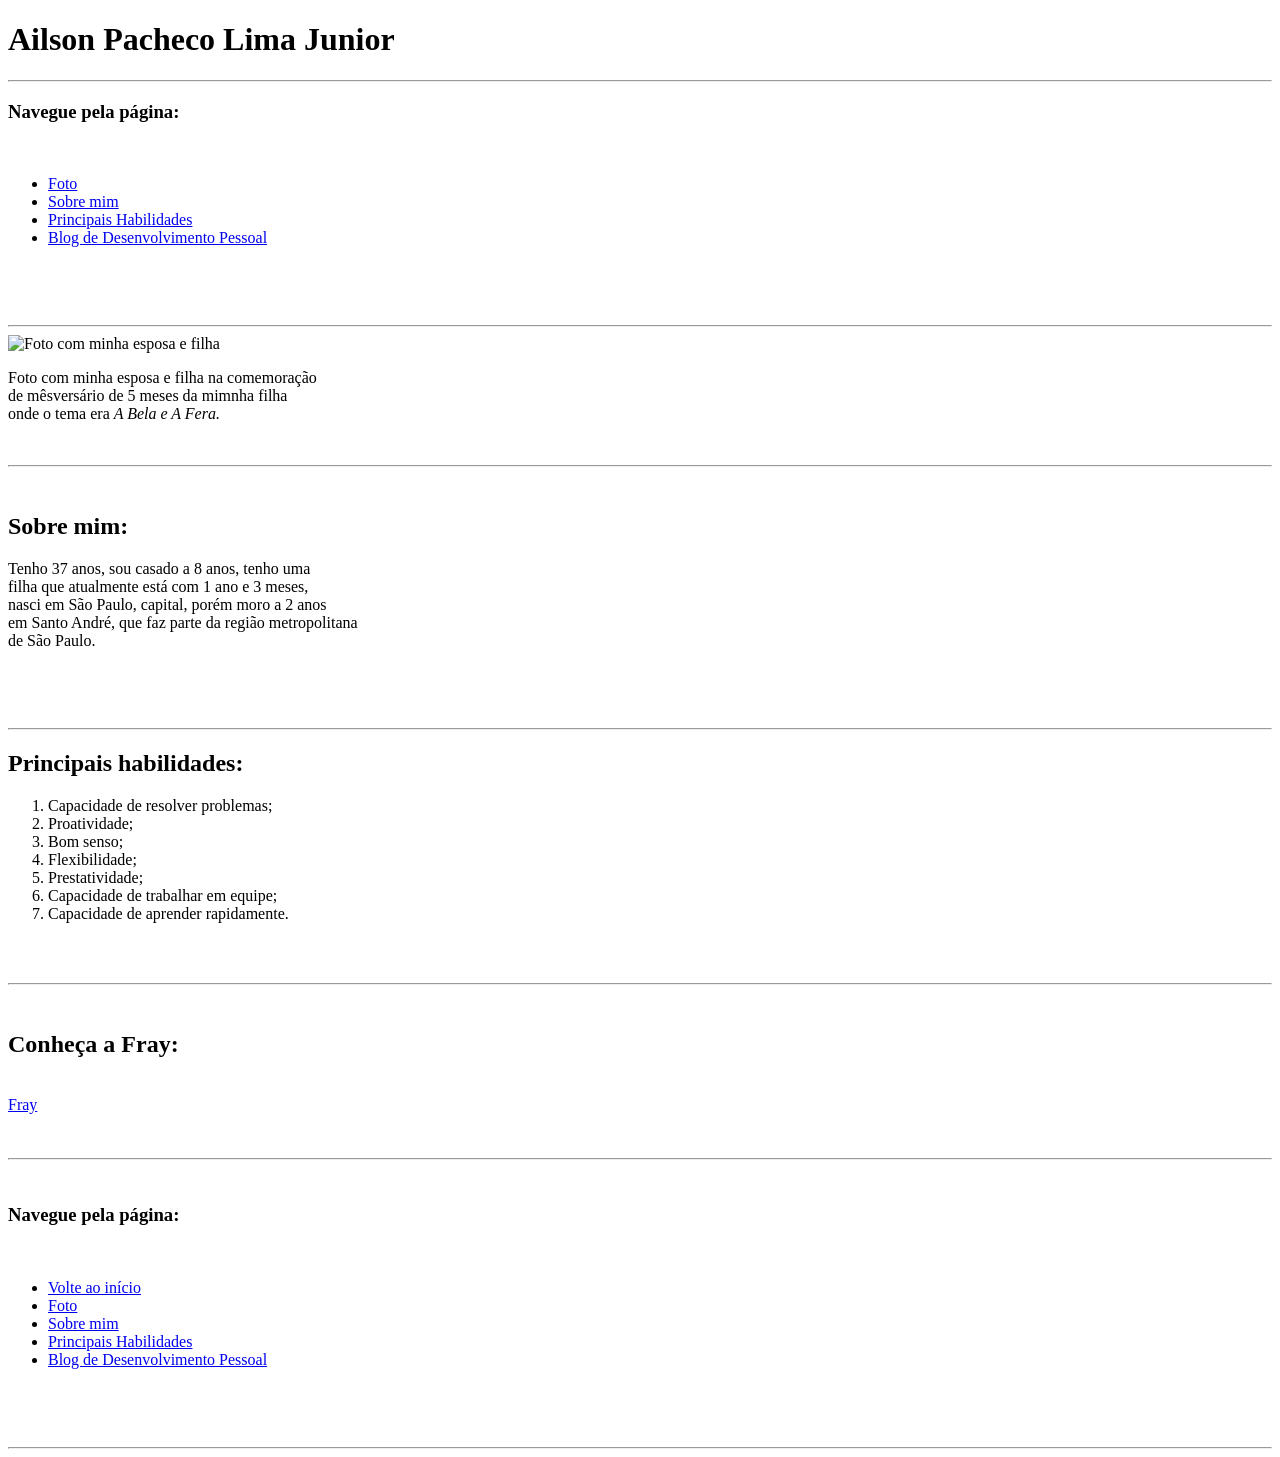
==== index.html @ caa1ecf8 "Codigo fonte da página do meu portifólio web" ====
<!DOCTYPE html>
<html lang="en">
<head>
    <meta charset="UTF-8">
    <meta name="viewport" content="width=device-width, initial-scale=1.0">
    <title>Portifólio Web</title>
</head>
<body>
    <h1 id="topo">Ailson Pacheco Lima Junior</h1>
    <hr>
    <h3>Navegue pela página:</h3><br>
    <ul>
        <li><a href="#foto">Foto</a></li>
        <li><a href="#about">Sobre mim</a></li>
        <li><a href="#habilidades">Principais Habilidades</a></li>
        <li><a href="#blog">Blog de Desenvolvimento Pessoal</a></li>
    </ul><br><br><br>
    <hr>
    <img id="foto" src="https://scontent.fgru11-1.fna.fbcdn.net/v/t1.0-9/70237752_2296175597147406_3202701011764379648_o.jpg?_nc_cat=108&_nc_sid=09cbfe&_nc_eui2=AeF_MVrhzYi4RGwyLn1bb0cP6l1rq1sScJHqXWurWxJwkSPQdc5cMTimdgRPvWkbiieZ6VvaNJ22Axpr3UGILS2H&_nc_ohc=2N2gt8PqUeAAX8gHlmR&_nc_ht=scontent.fgru11-1.fna&oh=8d40f23c3cb3beb04caec8e383c9e687&oe=5F2771F0" alt="Foto com minha esposa e filha" width="300"><br>
    <p>Foto com minha esposa e filha na comemoração <br>
        de mêsversário de 5 meses da mimnha filha<br>
        onde o tema era <em>A Bela e A Fera.</em></p><br>
    <hr><br>
    <h2 id="about">Sobre mim:</h2>
    <p>Tenho 37 anos, sou casado a 8 anos, tenho uma<br>
        filha que atualmente está com 1 ano e 3 meses,<br>
    nasci em São Paulo, capital, porém moro a 2 anos <br>
em Santo André, que faz parte da região metropolitana<br>
de São Paulo. </p><br><br><br>
<hr>
<h2 id="habilidades" >Principais habilidades:</h2>
<ol>
    <li>Capacidade de resolver problemas;</li>
    <li>Proatividade;</li> 
    <li>Bom senso;</li> 
    <li>Flexibilidade;</li>
    <li>Prestatividade;</li>
    <li>Capacidade de trabalhar em equipe;</li>
    <li>Capacidade de aprender rapidamente.</li>
</ol><br>

<br>
<hr><br>
<h2 id="blog" >Conheça a Fray:</h2><br>
<a target="_blank" href="https://www.fray.com.br/">Fray</a><br><br><br>
<hr><br>
<h3>Navegue pela página:</h3><br>

<ul>
    <li><a href="#topo">Volte ao início</a></li>
    <li><a href="#foto">Foto</a></li>
    <li><a href="#about">Sobre mim</a></li>
    <li><a href="#habilidades">Principais Habilidades</a></li>
    <li><a href="#blog">Blog de Desenvolvimento Pessoal</a></li>
</ul><br><br><br>
<hr>



</body>
</html>
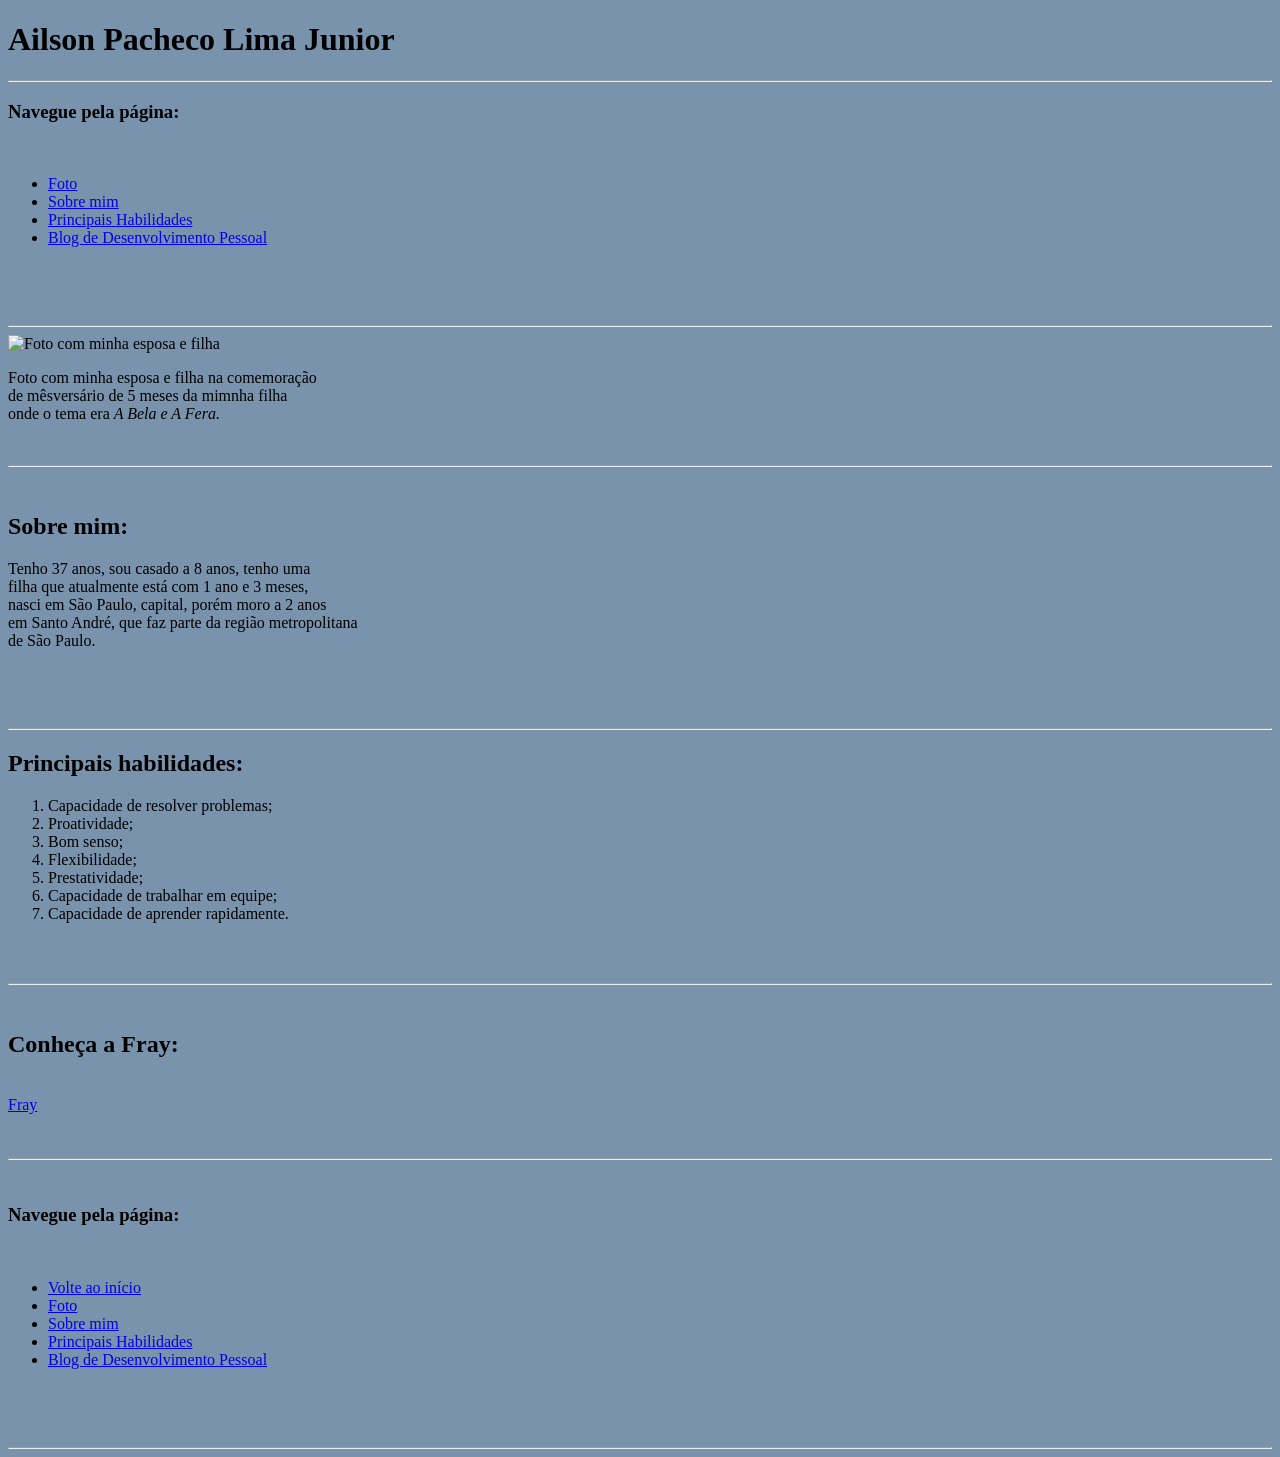
==== commit 0524046e: "Aplicação de cor de fundo usando CSS" ====
--- a/index.html
+++ b/index.html
@@ -4,6 +4,11 @@
     <meta charset="UTF-8">
     <meta name="viewport" content="width=device-width, initial-scale=1.0">
     <title>Portifólio Web</title>
+    <style>
+        body {
+            background-color: rgb( 122, 147, 172 );
+        } 
+    </style>
 </head>
 <body>
     <h1 id="topo">Ailson Pacheco Lima Junior</h1>
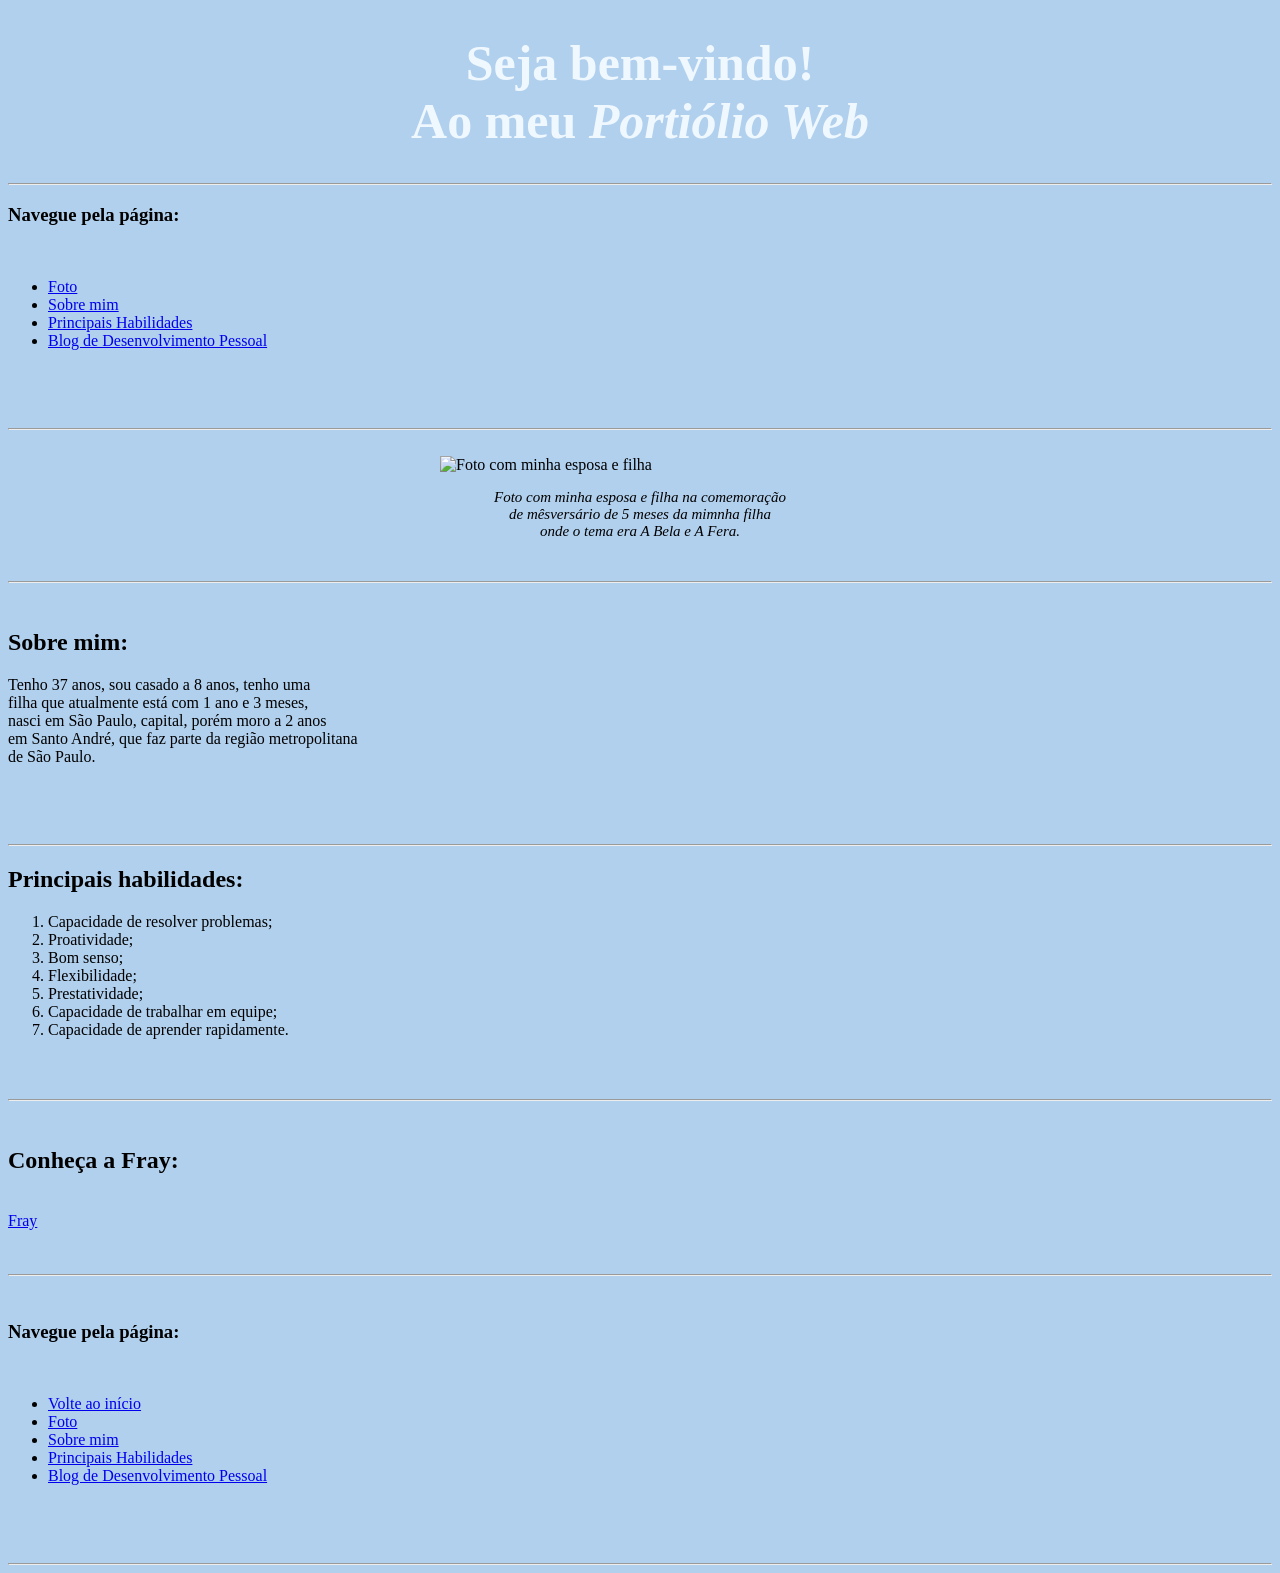
==== commit 80e1ca76: "Edição de título, troca de cor de fundo, centralização e ediçaõ de foto e comentário de foto" ====
--- a/index.html
+++ b/index.html
@@ -5,24 +5,41 @@
     <meta name="viewport" content="width=device-width, initial-scale=1.0">
     <title>Portifólio Web</title>
     <style>
+        .center {
+                display: block;
+                margin-left: auto;
+                margin-right: auto;
+                }
         body {
-            background-color: rgb( 122, 147, 172 );
+            background-color: rgb(177, 208, 238);
         } 
+        h1 {
+            font-family: 'Great Vibes', cursive;
+            font-size: 50px;
+            color: aliceblue;
+            text-align: center   
+        }
+        #comentario{
+            text-align: center;
+            font-size: 15px; 
+            font-style: italic;
+        }
+
     </style>
 </head>
 <body>
-    <h1 id="topo">Ailson Pacheco Lima Junior</h1>
+    <h1 id="topo"><strong>Seja bem-vindo!</strong><br> Ao meu <em>Portiólio Web</em></h1>
     <hr>
     <h3>Navegue pela página:</h3><br>
     <ul>
         <li><a href="#foto">Foto</a></li>
         <li><a href="#about">Sobre mim</a></li>
         <li><a href="#habilidades">Principais Habilidades</a></li>
-        <li><a href="#blog">Blog de Desenvolvimento Pessoal</a></li>
+        <li><a href="#blog">Blog de Desenvolvimento Pessoal</a></li> 
     </ul><br><br><br>
     <hr>
-    <img id="foto" src="https://scontent.fgru11-1.fna.fbcdn.net/v/t1.0-9/70237752_2296175597147406_3202701011764379648_o.jpg?_nc_cat=108&_nc_sid=09cbfe&_nc_eui2=AeF_MVrhzYi4RGwyLn1bb0cP6l1rq1sScJHqXWurWxJwkSPQdc5cMTimdgRPvWkbiieZ6VvaNJ22Axpr3UGILS2H&_nc_ohc=2N2gt8PqUeAAX8gHlmR&_nc_ht=scontent.fgru11-1.fna&oh=8d40f23c3cb3beb04caec8e383c9e687&oe=5F2771F0" alt="Foto com minha esposa e filha" width="300"><br>
-    <p>Foto com minha esposa e filha na comemoração <br>
+    <br><img id="foto" src="https://scontent.fgru11-1.fna.fbcdn.net/v/t1.0-9/70237752_2296175597147406_3202701011764379648_o.jpg?_nc_cat=108&_nc_sid=09cbfe&_nc_eui2=AeF_MVrhzYi4RGwyLn1bb0cP6l1rq1sScJHqXWurWxJwkSPQdc5cMTimdgRPvWkbiieZ6VvaNJ22Axpr3UGILS2H&_nc_ohc=2N2gt8PqUeAAX8gHlmR&_nc_ht=scontent.fgru11-1.fna&oh=8d40f23c3cb3beb04caec8e383c9e687&oe=5F2771F0" alt="Foto com minha esposa e filha" width="400" class="center">
+    <p id="comentario"> Foto com minha esposa e filha na comemoração <br>
         de mêsversário de 5 meses da mimnha filha<br>
         onde o tema era <em>A Bela e A Fera.</em></p><br>
     <hr><br>
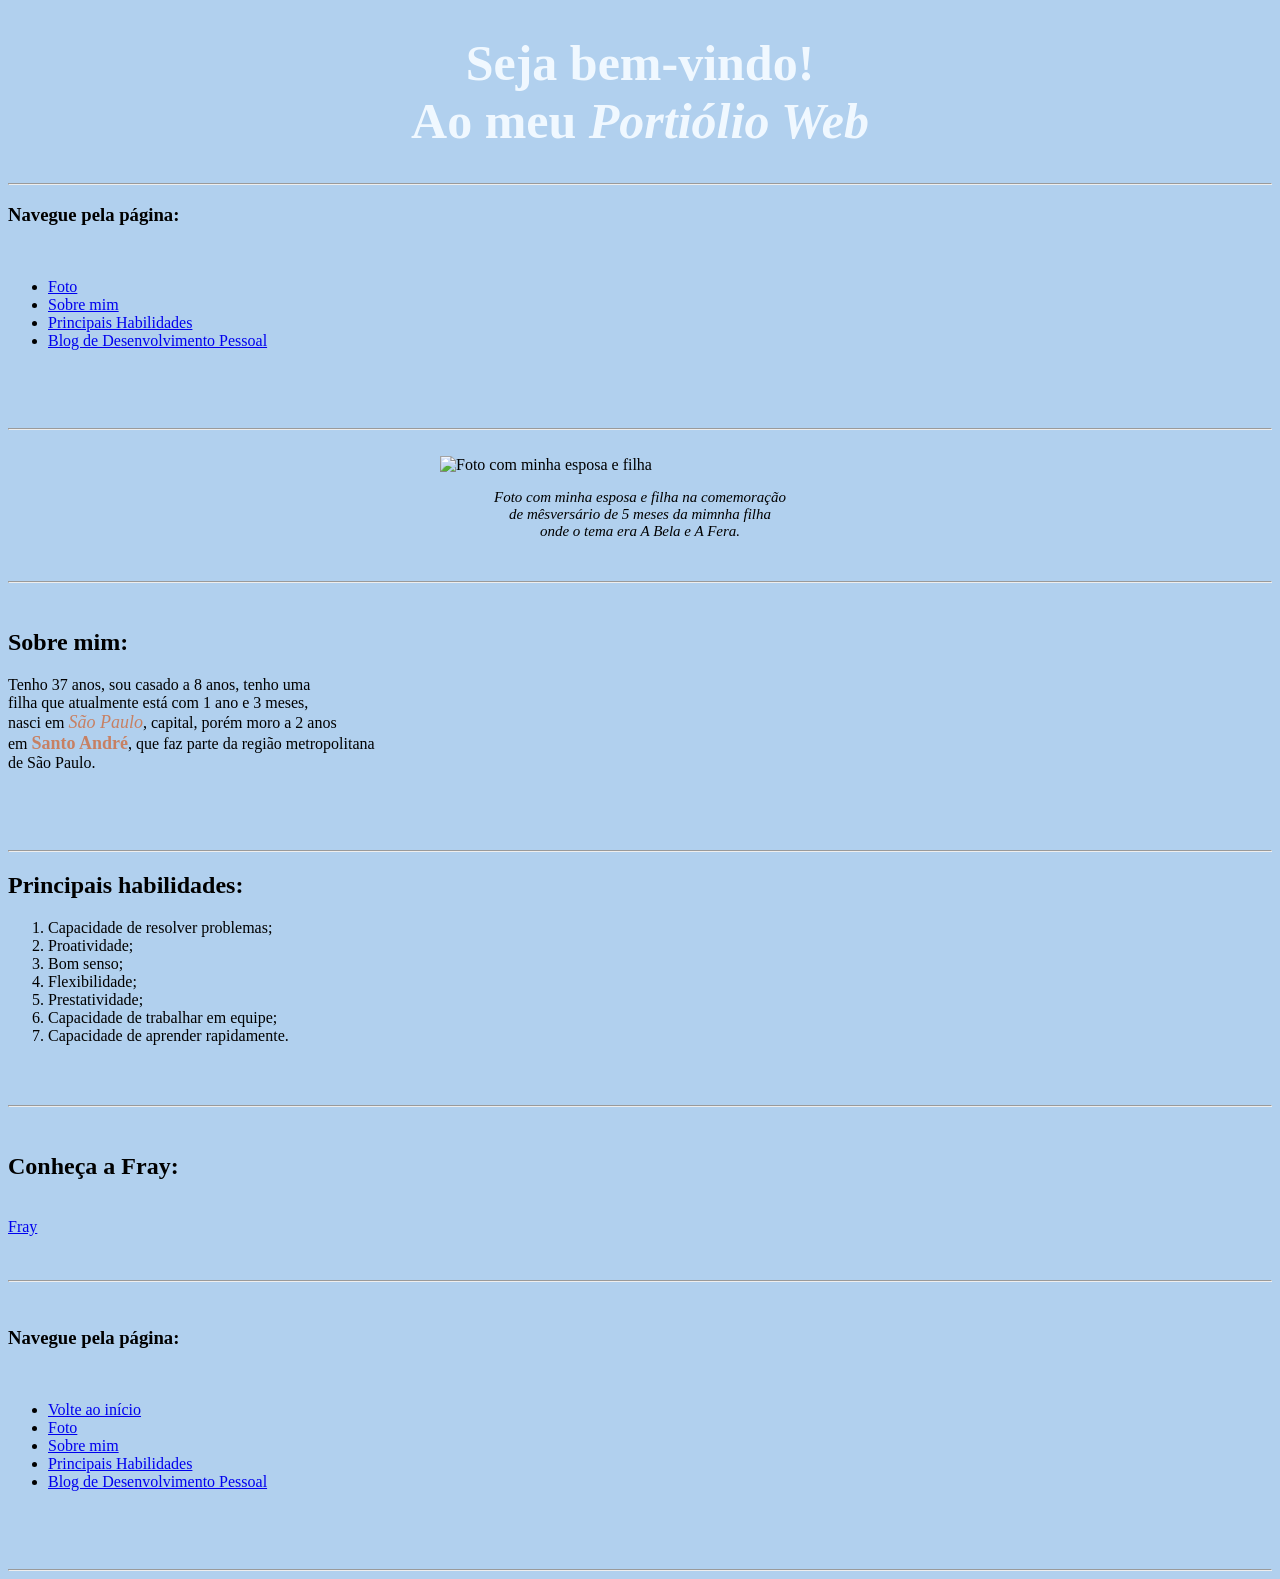
==== commit b253375b: "Criação de novas tags e ids para cidade" ====
--- a/index.html
+++ b/index.html
@@ -23,6 +23,10 @@
             text-align: center;
             font-size: 15px; 
             font-style: italic;
+            }
+        #cidade {
+            color: rgb(199, 128, 99);
+            font-size: 18px;
         }
 
     </style>
@@ -46,8 +50,8 @@
     <h2 id="about">Sobre mim:</h2>
     <p>Tenho 37 anos, sou casado a 8 anos, tenho uma<br>
         filha que atualmente está com 1 ano e 3 meses,<br>
-    nasci em São Paulo, capital, porém moro a 2 anos <br>
-em Santo André, que faz parte da região metropolitana<br>
+    nasci em <em id="cidade">São Paulo</em>, capital, porém moro a 2 anos <br>
+em <strong id="cidade">Santo André</strong>, que faz parte da região metropolitana<br>
 de São Paulo. </p><br><br><br>
 <hr>
 <h2 id="habilidades" >Principais habilidades:</h2>
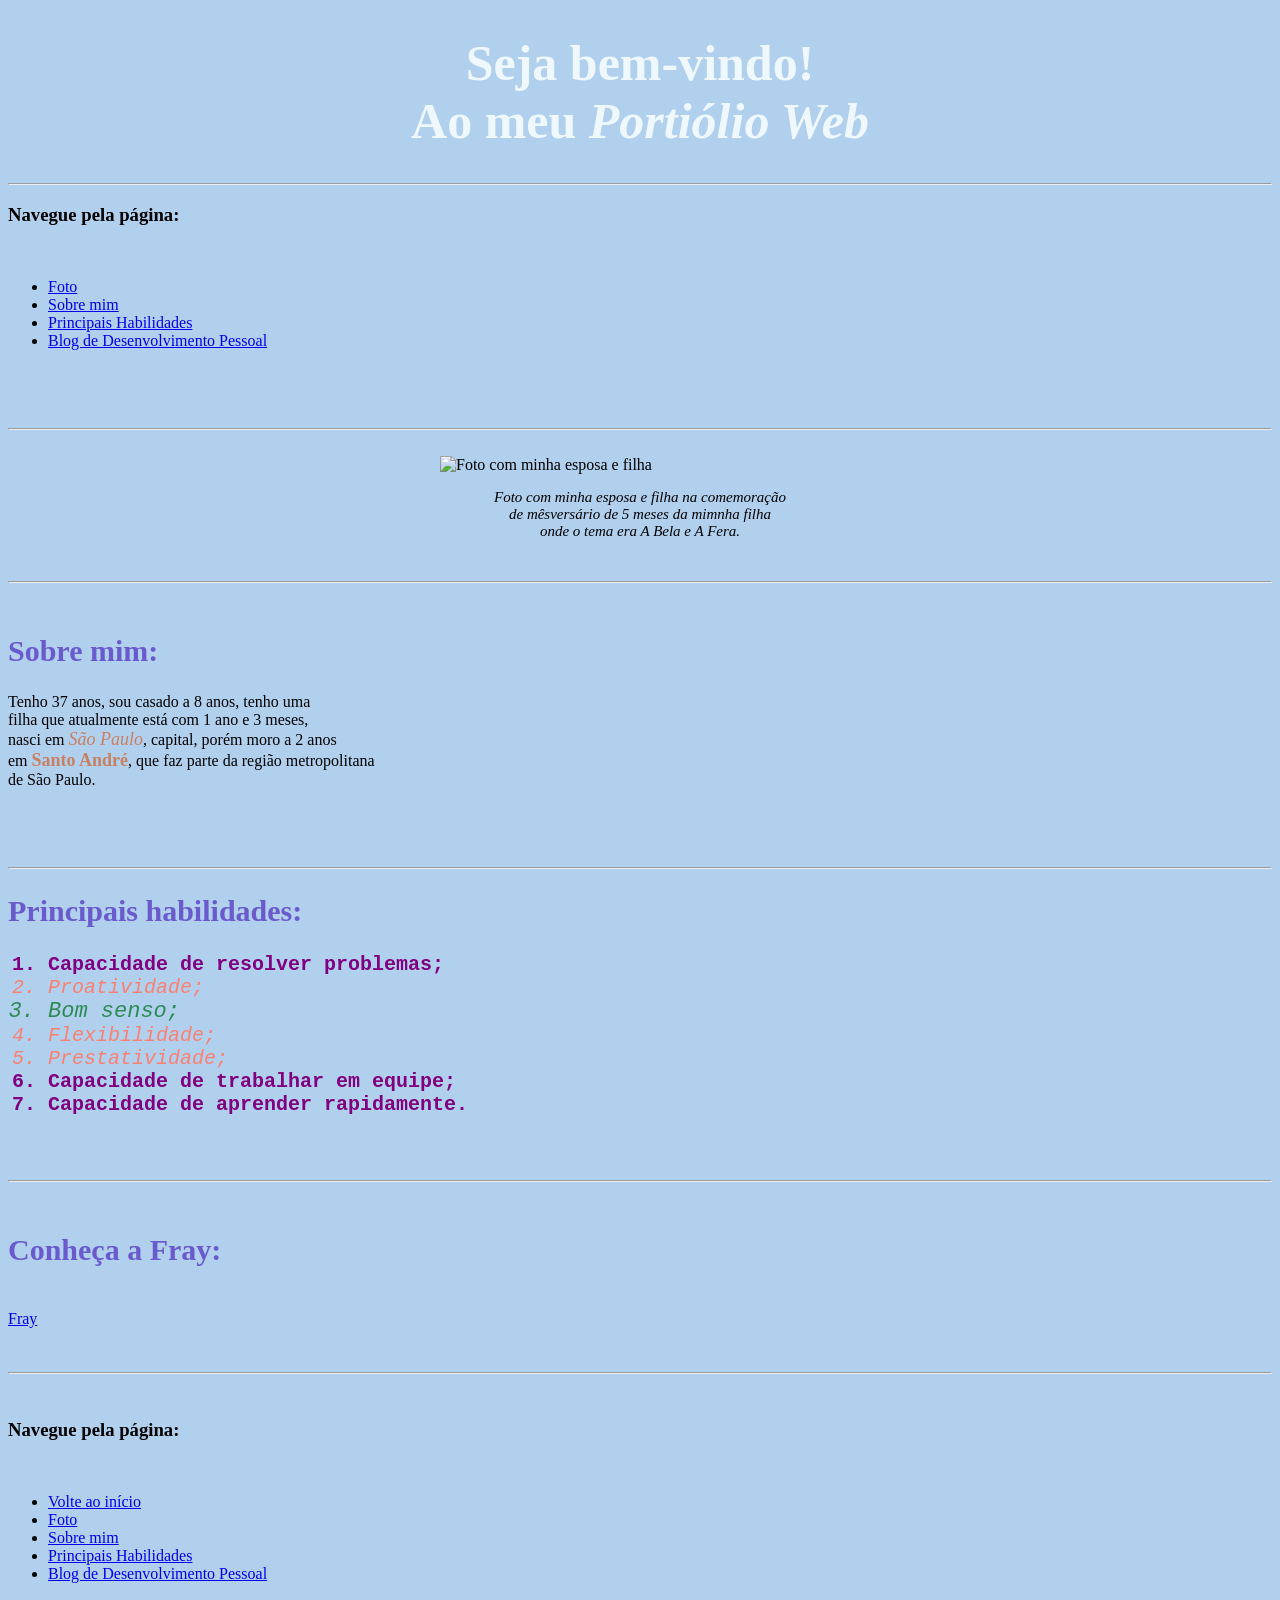
==== commit 0f72f1ed: "Adição de tags no elemento lista e edição da fonte da mesma, alterando cor, tamanho, tipo e estilo" ====
--- a/index.html
+++ b/index.html
@@ -19,6 +19,11 @@
             color: aliceblue;
             text-align: center   
         }
+        h2 {
+            font-family: 'Grenze Gotisch', cursive;
+            color: slateblue;
+            font-size: 30px;
+        }
         #comentario{
             text-align: center;
             font-size: 15px; 
@@ -27,6 +32,23 @@
         #cidade {
             color: rgb(199, 128, 99);
             font-size: 18px;
+        }
+        ol {
+            font-family: monospace;
+            font-size: 20px;
+        }
+        .cap {
+            font-weight: bold;
+            color: purple
+        }
+        .idade {
+            font-style: italic;
+            color: salmon;
+        }
+        .senso {
+            font-style: oblique;
+            font-size: 22px;
+            color: seagreen;
         }
 
     </style>
@@ -56,13 +78,13 @@
 <hr>
 <h2 id="habilidades" >Principais habilidades:</h2>
 <ol>
-    <li>Capacidade de resolver problemas;</li>
-    <li>Proatividade;</li> 
-    <li>Bom senso;</li> 
-    <li>Flexibilidade;</li>
-    <li>Prestatividade;</li>
-    <li>Capacidade de trabalhar em equipe;</li>
-    <li>Capacidade de aprender rapidamente.</li>
+    <li class="cap">Capacidade de resolver problemas;</li>
+    <li class="idade">Proatividade;</li> 
+    <li class="senso">Bom senso;</li> 
+    <li class="idade">Flexibilidade;</li>
+    <li class="idade">Prestatividade;</li>
+    <li class="cap">Capacidade de trabalhar em equipe;</li>
+    <li class="cap">Capacidade de aprender rapidamente.</li>
 </ol><br>
 
 <br>
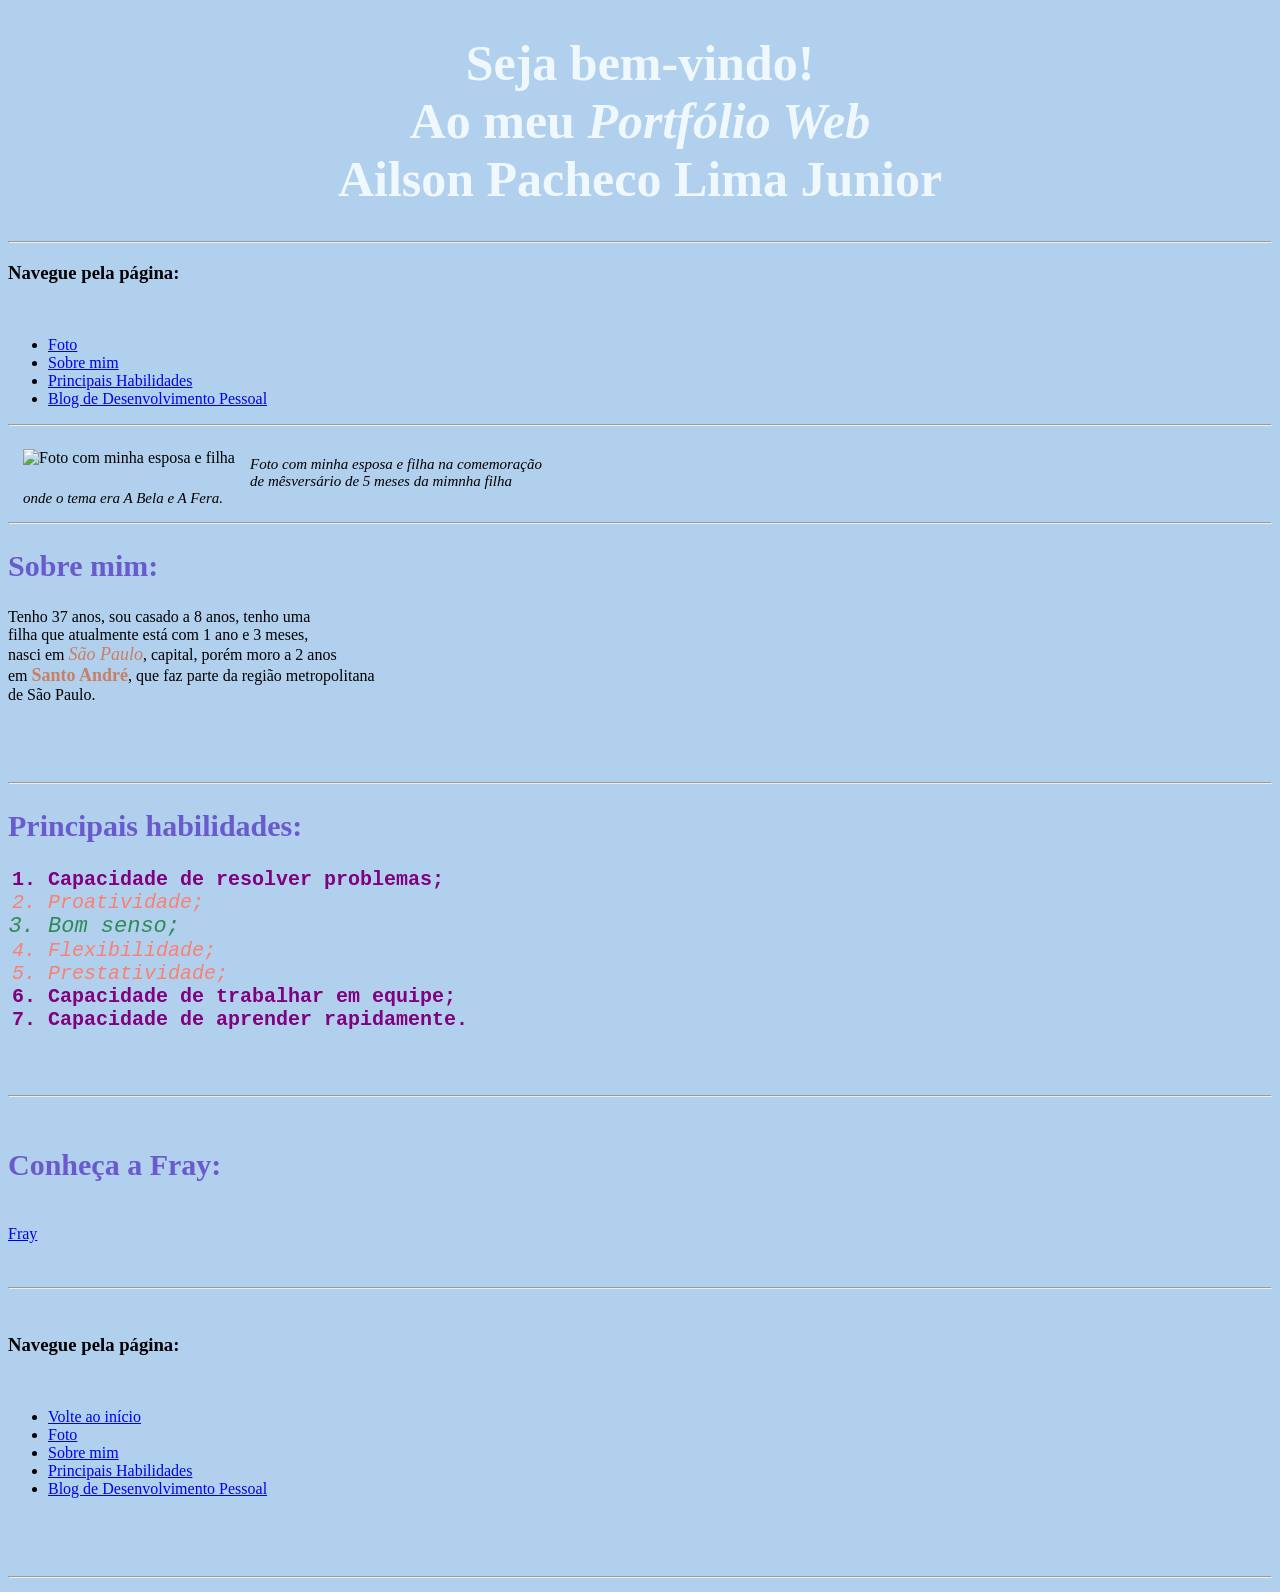
==== commit 36fc3bd6: "Ajustes no texto, layout, criação de blocos e ajuste do comentário da foto para ficar ao lado da fot" ====
--- a/index.html
+++ b/index.html
@@ -3,78 +3,39 @@
 <head>
     <meta charset="UTF-8">
     <meta name="viewport" content="width=device-width, initial-scale=1.0">
-    <title>Portifólio Web</title>
-    <style>
-        .center {
-                display: block;
-                margin-left: auto;
-                margin-right: auto;
-                }
-        body {
-            background-color: rgb(177, 208, 238);
-        } 
-        h1 {
-            font-family: 'Great Vibes', cursive;
-            font-size: 50px;
-            color: aliceblue;
-            text-align: center   
-        }
-        h2 {
-            font-family: 'Grenze Gotisch', cursive;
-            color: slateblue;
-            font-size: 30px;
-        }
-        #comentario{
-            text-align: center;
-            font-size: 15px; 
-            font-style: italic;
-            }
-        #cidade {
-            color: rgb(199, 128, 99);
-            font-size: 18px;
-        }
-        ol {
-            font-family: monospace;
-            font-size: 20px;
-        }
-        .cap {
-            font-weight: bold;
-            color: purple
-        }
-        .idade {
-            font-style: italic;
-            color: salmon;
-        }
-        .senso {
-            font-style: oblique;
-            font-size: 22px;
-            color: seagreen;
-        }
-
-    </style>
+    <title>Portfólio Web</title>
+    <link href="static/style.css" rel="stylesheet">
 </head>
 <body>
-    <h1 id="topo"><strong>Seja bem-vindo!</strong><br> Ao meu <em>Portiólio Web</em></h1>
-    <hr>
+        <div class="titulo"><h1 id="topo"><strong>Seja bem-vindo!</strong><br> Ao meu <em>Portfólio Web</em><br>Ailson Pacheco Lima Junior</h1>
+        </div>
+        <hr>
     <h3>Navegue pela página:</h3><br>
     <ul>
         <li><a href="#foto">Foto</a></li>
         <li><a href="#about">Sobre mim</a></li>
         <li><a href="#habilidades">Principais Habilidades</a></li>
         <li><a href="#blog">Blog de Desenvolvimento Pessoal</a></li> 
-    </ul><br><br><br>
+    </ul>
     <hr>
-    <br><img id="foto" src="https://scontent.fgru11-1.fna.fbcdn.net/v/t1.0-9/70237752_2296175597147406_3202701011764379648_o.jpg?_nc_cat=108&_nc_sid=09cbfe&_nc_eui2=AeF_MVrhzYi4RGwyLn1bb0cP6l1rq1sScJHqXWurWxJwkSPQdc5cMTimdgRPvWkbiieZ6VvaNJ22Axpr3UGILS2H&_nc_ohc=2N2gt8PqUeAAX8gHlmR&_nc_ht=scontent.fgru11-1.fna&oh=8d40f23c3cb3beb04caec8e383c9e687&oe=5F2771F0" alt="Foto com minha esposa e filha" width="400" class="center">
-    <p id="comentario"> Foto com minha esposa e filha na comemoração <br>
-        de mêsversário de 5 meses da mimnha filha<br>
-        onde o tema era <em>A Bela e A Fera.</em></p><br>
-    <hr><br>
-    <h2 id="about">Sobre mim:</h2>
-    <p>Tenho 37 anos, sou casado a 8 anos, tenho uma<br>
+        <div id="foto" ><img src="https://scontent.fgru11-1.fna.fbcdn.net/v/t1.0-9/70237752_2296175597147406_3202701011764379648_o.jpg?_nc_cat=108&_nc_sid=09cbfe&_nc_eui2=AeF_MVrhzYi4RGwyLn1bb0cP6l1rq1sScJHqXWurWxJwkSPQdc5cMTimdgRPvWkbiieZ6VvaNJ22Axpr3UGILS2H&_nc_ohc=2N2gt8PqUeAAX8gHlmR&_nc_ht=scontent.fgru11-1.fna&oh=8d40f23c3cb3beb04caec8e383c9e687&oe=5F2771F0" alt="Foto com minha esposa e filha" width="400" >
+        </div>
+
+        <div>
+            <p id="comentario"> Foto com minha esposa e filha na comemoração <br>
+            de mêsversário de 5 meses da mimnha filha<br>
+            onde o tema era <em>A Bela e A Fera.</em></p>
+        </div>
+
+    <div id="about">
+        <hr>
+        <h2>Sobre mim:</h2>
+        <p>Tenho 37 anos, sou casado a 8 anos, tenho uma<br>
         filha que atualmente está com 1 ano e 3 meses,<br>
-    nasci em <em id="cidade">São Paulo</em>, capital, porém moro a 2 anos <br>
-em <strong id="cidade">Santo André</strong>, que faz parte da região metropolitana<br>
-de São Paulo. </p><br><br><br>
+        nasci em <em id="cidade">São Paulo</em>, capital, porém moro a 2 anos <br>
+        em <strong id="cidade">Santo André</strong>, que faz parte da região metropolitana<br>
+        de São Paulo. </p><br><br><br>
+    </div>
 <hr>
 <h2 id="habilidades" >Principais habilidades:</h2>
 <ol>
--- a/static/style.css
+++ b/static/style.css
@@ -0,0 +1,53 @@
+.center {
+    display: block;
+    margin-left: auto;
+    margin-right: auto;
+    }
+body {
+background-color: rgb(177, 208, 238);
+} 
+h1 {
+font-family: 'Great Vibes', cursive;
+font-size: 50px;
+color: aliceblue;
+text-align: center   
+}
+h2 {
+font-family: 'Grenze Gotisch', cursive;
+color: slateblue;
+font-size: 30px;
+}
+#comentario{
+margin: 15px;
+margin-top: 30px;
+font-size: 15px; 
+font-style: italic;
+}
+#cidade {
+color: rgb(199, 128, 99);
+font-size: 18px;
+}
+ol {
+font-family: monospace;
+font-size: 20px;
+}
+.cap {
+font-weight: bold;
+color: purple
+}
+.idade {
+font-style: italic;
+color: salmon;
+}
+.senso {
+font-style: oblique;
+font-size: 22px;
+color: seagreen;
+}
+#foto {
+float: left;
+margin: 15px;   
+}
+#about {
+clear: both;
+}
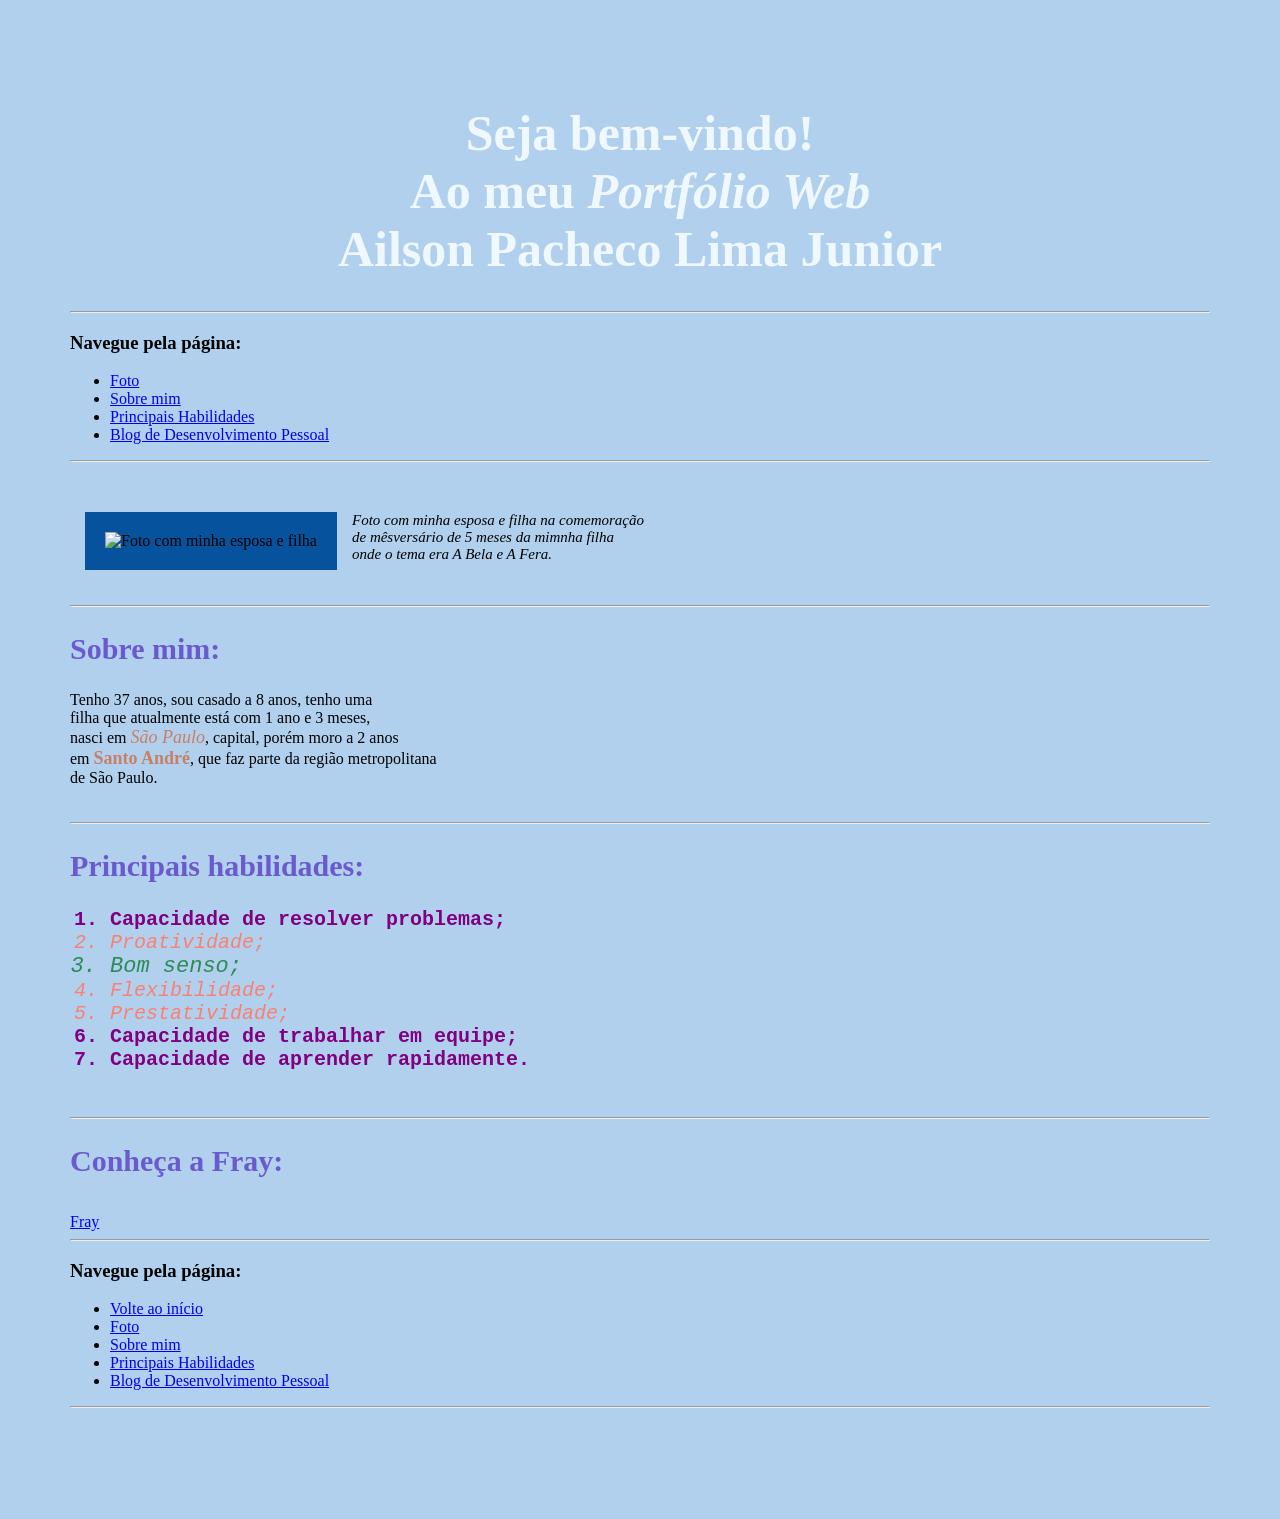
==== commit 941685d4: "Edição de margem inferior de alguns elementos" ====
--- a/index.html
+++ b/index.html
@@ -10,14 +10,16 @@
         <div class="titulo"><h1 id="topo"><strong>Seja bem-vindo!</strong><br> Ao meu <em>Portfólio Web</em><br>Ailson Pacheco Lima Junior</h1>
         </div>
         <hr>
-    <h3>Navegue pela página:</h3><br>
-    <ul>
-        <li><a href="#foto">Foto</a></li>
-        <li><a href="#about">Sobre mim</a></li>
-        <li><a href="#habilidades">Principais Habilidades</a></li>
-        <li><a href="#blog">Blog de Desenvolvimento Pessoal</a></li> 
-    </ul>
-    <hr>
+    <div class="navegue">
+        <h3>Navegue pela página:</h3>
+        <ul>
+            <li><a href="#foto">Foto</a></li>
+            <li><a href="#about">Sobre mim</a></li>
+            <li><a href="#habilidades">Principais Habilidades</a></li>
+            <li><a href="#blog">Blog de Desenvolvimento Pessoal</a></li> 
+        </ul>
+        <hr>
+    </div>
         <div id="foto" ><img src="https://scontent.fgru11-1.fna.fbcdn.net/v/t1.0-9/70237752_2296175597147406_3202701011764379648_o.jpg?_nc_cat=108&_nc_sid=09cbfe&_nc_eui2=AeF_MVrhzYi4RGwyLn1bb0cP6l1rq1sScJHqXWurWxJwkSPQdc5cMTimdgRPvWkbiieZ6VvaNJ22Axpr3UGILS2H&_nc_ohc=2N2gt8PqUeAAX8gHlmR&_nc_ht=scontent.fgru11-1.fna&oh=8d40f23c3cb3beb04caec8e383c9e687&oe=5F2771F0" alt="Foto com minha esposa e filha" width="400" >
         </div>
 
@@ -34,7 +36,7 @@
         filha que atualmente está com 1 ano e 3 meses,<br>
         nasci em <em id="cidade">São Paulo</em>, capital, porém moro a 2 anos <br>
         em <strong id="cidade">Santo André</strong>, que faz parte da região metropolitana<br>
-        de São Paulo. </p><br><br><br>
+        de São Paulo. </p>
     </div>
 <hr>
 <h2 id="habilidades" >Principais habilidades:</h2>
@@ -48,21 +50,21 @@
     <li class="cap">Capacidade de aprender rapidamente.</li>
 </ol><br>
 
-<br>
-<hr><br>
-<h2 id="blog" >Conheça a Fray:</h2><br>
-<a target="_blank" href="https://www.fray.com.br/">Fray</a><br><br><br>
-<hr><br>
-<h3>Navegue pela página:</h3><br>
-
-<ul>
-    <li><a href="#topo">Volte ao início</a></li>
-    <li><a href="#foto">Foto</a></li>
-    <li><a href="#about">Sobre mim</a></li>
-    <li><a href="#habilidades">Principais Habilidades</a></li>
-    <li><a href="#blog">Blog de Desenvolvimento Pessoal</a></li>
-</ul><br><br><br>
 <hr>
+<h2 id="blog" >Conheça a Fray:</h2>
+<a target="_blank" href="https://www.fray.com.br/">Fray</a>
+<hr>
+<div class="navegue"> 
+    <h3>Navegue pela página:</h3>
+    <ul>    
+        <li><a href="#topo">Volte ao início</a></li>
+        <li><a href="#foto">Foto</a></li>
+        <li><a href="#about">Sobre mim</a></li>
+        <li><a href="#habilidades">Principais Habilidades</a></li>
+        <li><a href="#blog">Blog de Desenvolvimento Pessoal</a></li>
+    </ul>
+    <hr>
+</div>
 
 
 
--- a/static/style.css
+++ b/static/style.css
@@ -5,6 +5,8 @@
     }
 body {
 background-color: rgb(177, 208, 238);
+margin: 35px;
+padding: 35px;
 } 
 h1 {
 font-family: 'Great Vibes', cursive;
@@ -19,7 +21,7 @@
 }
 #comentario{
 margin: 15px;
-margin-top: 30px;
+margin-top: 50px;
 font-size: 15px; 
 font-style: italic;
 }
@@ -46,8 +48,13 @@
 }
 #foto {
 float: left;
-margin: 15px;   
+margin: 15px;  
+padding: 20px; 
+background-color: rgb(7, 82, 156);
 }
 #about {
 clear: both;
+}
+.navegue, #blog, #about, #foto {
+    margin-bottom: 35px;
 }
